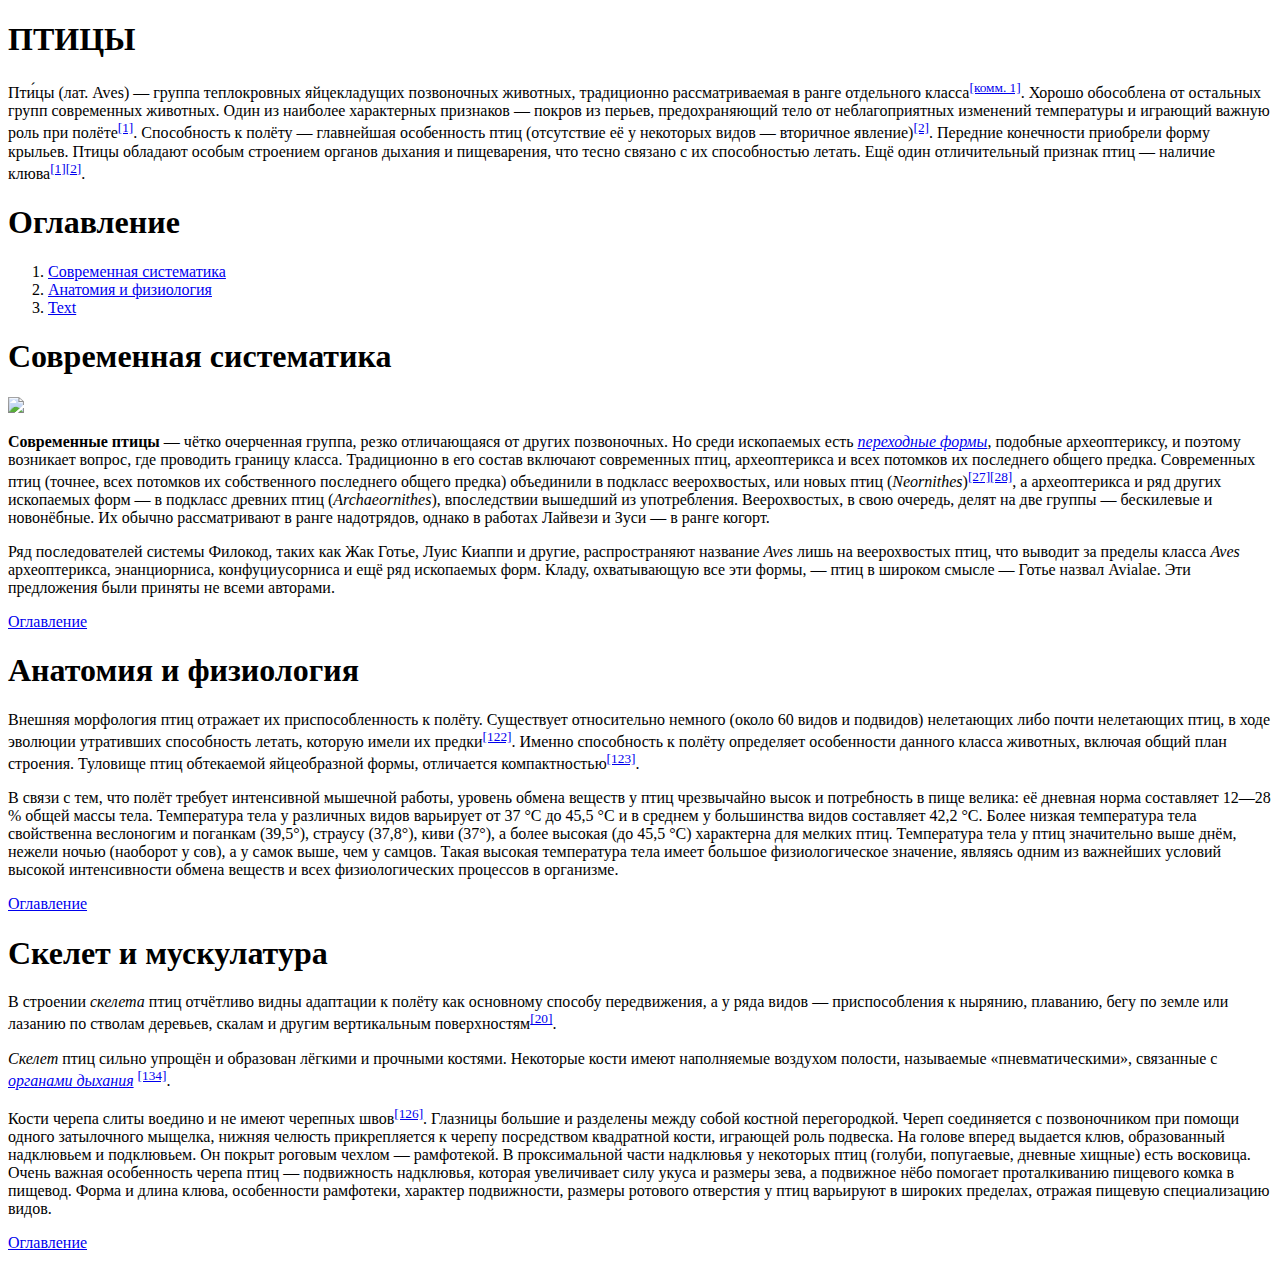
==== index.html @ 20511a3d "Добавил урок №4" ====
<!DOCTYPE html>
<html lang="en">
<head>
	<meta charset="UTF-8">
	<meta name="viewport" content="width=device-width, initial-scale=1.0">
	<title>Птицы</title>
</head>
<body>
<h1>ПТИЦЫ</h1>
<p>
	Пти́цы (лат. Aves) — группа теплокровных яйцекладущих позвоночных животных, традиционно рассматриваемая в ранге отдельного класса<sup><a href="https://ru.wikipedia.org/wiki/%D0%9F%D1%82%D0%B8%D1%86%D1%8B#cite_note-1">[комм. 1]</a></sup>. Хорошо обособлена от остальных групп современных животных. Один из наиболее характерных признаков — покров из перьев, предохраняющий тело от неблагоприятных изменений температуры и играющий важную роль при полёте<sup><a href="https://ru.wikipedia.org/wiki/%D0%9F%D1%82%D0%B8%D1%86%D1%8B#cite_note-Glad-2">[1]</a></sup>. Способность к полёту — главнейшая особенность птиц (отсутствие её у некоторых видов — вторичное явление)<sup><a href="https://ru.wikipedia.org/wiki/%D0%9F%D1%82%D0%B8%D1%86%D1%8B#cite_note-Fli-3">[2]</a></sup>. Передние конечности приобрели форму крыльев. Птицы обладают особым строением органов дыхания и пищеварения, что тесно связано с их способностью летать. Ещё один отличительный признак птиц — наличие клюва<sup><a href="https://ru.wikipedia.org/wiki/%D0%9F%D1%82%D0%B8%D1%86%D1%8B#cite_note-Glad-2">[1]</a></sup><sup><a href="https://ru.wikipedia.org/wiki/%D0%9F%D1%82%D0%B8%D1%86%D1%8B#cite_note-Fli-3">[2]</a></sup>.
</p>
<div id="Title">
<h1>Оглавление</h1>
<ol>
	<li><a href="#block_1">Современная систематика</a></li>
	<li><a href="#block_2">Анатомия и физиология</a></li>
	<li><a href="#block_3">Text</a></li>
</ol>
</div>

<div id="block_1">
<h1 >Современная систематика</h1>
<img src="img/ViennaDioscoridesBirds.jpg" width="400px">
<p>
<strong>Современные птицы</strong> — чётко очерченная группа, резко отличающаяся от других позвоночных. Но среди ископаемых есть <em><a href="https://ru.wikipedia.org/wiki/%D0%9F%D0%B5%D1%80%D0%B5%D1%85%D0%BE%D0%B4%D0%BD%D0%B0%D1%8F_%D1%84%D0%BE%D1%80%D0%BC%D0%B0">переходные формы</a></em>, подобные археоптериксу, и поэтому возникает вопрос, где проводить границу класса. Традиционно в его состав включают современных птиц, археоптерикса и всех потомков их последнего общего предка. Современных птиц (точнее, всех потомков их собственного последнего общего предка) объединили в подкласс веерохвостых, или новых птиц (<em>Neornithes</em>)<sup><a href="https://ru.wikipedia.org/wiki/%D0%9F%D1%82%D0%B8%D1%86%D1%8B#cite_note-Mayr_2017_introduction-28">[27]</a><a href="https://ru.wikipedia.org/wiki/%D0%9F%D1%82%D0%B8%D1%86%D1%8B#cite_note-Padian_2004-29">[28]</a></sup>, а археоптерикса и ряд других ископаемых форм — в подкласс древних птиц (<em>Archaeornithes</em>), впоследствии вышедший из употребления. Веерохвостых, в свою очередь, делят на две группы — бескилевые и новонёбные. Их обычно рассматривают в ранге надотрядов, однако в работах Лайвези и Зуси — в ранге когорт.
</p>
<p>
Ряд последователей системы Филокод, таких как Жак Готье, Луис Киаппи и другие, распространяют название <em>Aves</em> лишь на веерохвостых птиц, что выводит за пределы класса <em>Aves</em> археоптерикса, энанциорниса, конфуциусорниса и ещё ряд ископаемых форм. Кладу, охватывающую все эти формы, — птиц в широком смысле — Готье назвал Avialae. Эти предложения были приняты не всеми авторами.
<p><a href="#Title">Оглавление</a></p>
</p>
</div>

</p>
<div id="block_2">
<h1 >Анатомия и физиология</h1>
<p>
Внешняя морфология птиц отражает их приспособленность к полёту. Существует относительно немного (около 60 видов и подвидов) нелетающих либо почти нелетающих птиц, в ходе эволюции утративших способность летать, которую имели их предки<sup><a href="https://ru.wikipedia.org/wiki/%D0%9F%D1%82%D0%B8%D1%86%D1%8B#cite_note-125">[122]</a></sup>. Именно способность к полёту определяет особенности данного класса животных, включая общий план строения. Туловище птиц обтекаемой яйцеобразной формы, отличается компактностью<sup><a href="https://ru.wikipedia.org/wiki/%D0%9F%D1%82%D0%B8%D1%86%D1%8B#cite_note-%D0%9A%D1%83%D0%B7-126">[123]</a></sup>.
</p>
<p>
В связи с тем, что полёт требует интенсивной мышечной работы, уровень обмена веществ у птиц чрезвычайно высок и потребность в пище велика: её дневная норма составляет 12—28 % общей массы тела. Температура тела у различных видов варьирует от 37 °C до 45,5 °C и в среднем у большинства видов составляет 42,2 °C. Более низкая температура тела свойственна веслоногим и поганкам (39,5°), страусу (37,8°), киви (37°), а более высокая (до 45,5 °C) характерна для мелких птиц. Температура тела у птиц значительно выше днём, нежели ночью (наоборот у сов), а у самок выше, чем у самцов. Такая высокая температура тела имеет большое физиологическое значение, являясь одним из важнейших условий высокой интенсивности обмена веществ и всех физиологических процессов в организме.
<p><a href="#Title">Оглавление</a></p>
</p>
</div>

</p>
<div id="block_3">
<h1 >Скелет и мускулатура</h1>
<p>
В строении <em>скелета</em> птиц отчётливо видны адаптации к полёту как основному способу передвижения, а у ряда видов — приспособления к нырянию, плаванию, бегу по земле или лазанию по стволам деревьев, скалам и другим вертикальным поверхностям<sup><a href="https://ru.wikipedia.org/wiki/%D0%9F%D1%82%D0%B8%D1%86%D1%8B#cite_note-%D0%A4%D0%9F-21">[20]</a></sup>.
</p><p>
<em>Скелет</em> птиц сильно упрощён и образован лёгкими и прочными костями. Некоторые кости имеют наполняемые воздухом полости, называемые «пневматическими», связанные с <em><a href="https://ru.wikipedia.org/wiki/%D0%94%D1%8B%D1%85%D0%B0%D1%82%D0%B5%D0%BB%D1%8C%D0%BD%D0%B0%D1%8F_%D1%81%D0%B8%D1%81%D1%82%D0%B5%D0%BC%D0%B0">органами дыхания</a> </em><sup><a href="https://ru.wikipedia.org/wiki/%D0%9F%D1%82%D0%B8%D1%86%D1%8B#cite_note-137">[134]</a></sup>.
</p><p>
Кости черепа слиты воедино и не имеют черепных швов<sup><a href="https://ru.wikipedia.org/wiki/%D0%9F%D1%82%D0%B8%D1%86%D1%8B#cite_note-Gill-129">[126]</a></sup>. Глазницы большие и разделены между собой костной перегородкой. Череп соединяется с позвоночником при помощи одного затылочного мыщелка, нижняя челюсть прикрепляется к черепу посредством квадратной кости, играющей роль подвеска. На голове вперед выдается клюв, образованный надклювьем и подклювьем. Он покрыт роговым чехлом — рамфотекой. В проксимальной части надклювья у некоторых птиц (голуби, попугаевые, дневные хищные) есть восковица. Очень важная особенность черепа птиц — подвижность надклювья, которая увеличивает силу укуса и размеры зева, а подвижное нёбо помогает проталкиванию пищевого комка в пищевод. Форма и длина клюва, особенности рамфотеки, характер подвижности, размеры ротового отверстия у птиц варьируют в широких пределах, отражая пищевую специализацию видов.	
<p><a href="#Title">Оглавление</a></p>
</p>
</div>


</body>
</html>
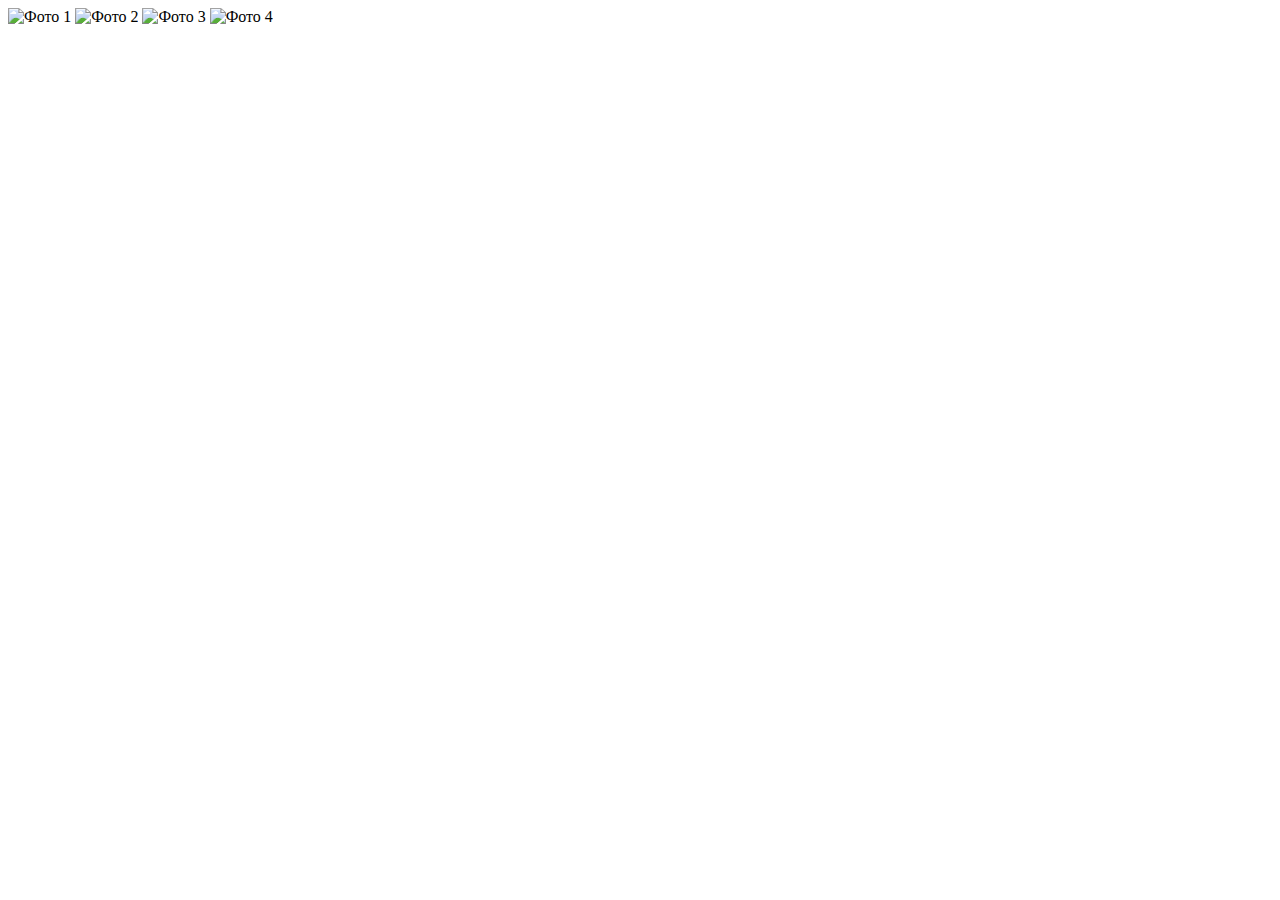
==== commit 9a6c2d83: "Добавление 16 урока" ====
--- a/index.html
+++ b/index.html
@@ -1,60 +1,26 @@
-<!DOCTYPE html>
+﻿<!DOCTYPE html>
 <html lang="en">
 <head>
 	<meta charset="UTF-8">
-	<meta name="viewport" content="width=device-width, initial-scale=1.0">
-	<title>Птицы</title>
+	<title>Document</title>
+	<link rel="stylesheet" href="css/style.css">
 </head>
 <body>
-<h1>ПТИЦЫ</h1>
-<p>
-	Пти́цы (лат. Aves) — группа теплокровных яйцекладущих позвоночных животных, традиционно рассматриваемая в ранге отдельного класса<sup><a href="https://ru.wikipedia.org/wiki/%D0%9F%D1%82%D0%B8%D1%86%D1%8B#cite_note-1">[комм. 1]</a></sup>. Хорошо обособлена от остальных групп современных животных. Один из наиболее характерных признаков — покров из перьев, предохраняющий тело от неблагоприятных изменений температуры и играющий важную роль при полёте<sup><a href="https://ru.wikipedia.org/wiki/%D0%9F%D1%82%D0%B8%D1%86%D1%8B#cite_note-Glad-2">[1]</a></sup>. Способность к полёту — главнейшая особенность птиц (отсутствие её у некоторых видов — вторичное явление)<sup><a href="https://ru.wikipedia.org/wiki/%D0%9F%D1%82%D0%B8%D1%86%D1%8B#cite_note-Fli-3">[2]</a></sup>. Передние конечности приобрели форму крыльев. Птицы обладают особым строением органов дыхания и пищеварения, что тесно связано с их способностью летать. Ещё один отличительный признак птиц — наличие клюва<sup><a href="https://ru.wikipedia.org/wiki/%D0%9F%D1%82%D0%B8%D1%86%D1%8B#cite_note-Glad-2">[1]</a></sup><sup><a href="https://ru.wikipedia.org/wiki/%D0%9F%D1%82%D0%B8%D1%86%D1%8B#cite_note-Fli-3">[2]</a></sup>.
-</p>
-<div id="Title">
-<h1>Оглавление</h1>
-<ol>
-	<li><a href="#block_1">Современная систематика</a></li>
-	<li><a href="#block_2">Анатомия и физиология</a></li>
-	<li><a href="#block_3">Text</a></li>
-</ol>
-</div>
-
-<div id="block_1">
-<h1 >Современная систематика</h1>
-<img src="img/ViennaDioscoridesBirds.jpg" width="400px">
-<p>
-<strong>Современные птицы</strong> — чётко очерченная группа, резко отличающаяся от других позвоночных. Но среди ископаемых есть <em><a href="https://ru.wikipedia.org/wiki/%D0%9F%D0%B5%D1%80%D0%B5%D1%85%D0%BE%D0%B4%D0%BD%D0%B0%D1%8F_%D1%84%D0%BE%D1%80%D0%BC%D0%B0">переходные формы</a></em>, подобные археоптериксу, и поэтому возникает вопрос, где проводить границу класса. Традиционно в его состав включают современных птиц, археоптерикса и всех потомков их последнего общего предка. Современных птиц (точнее, всех потомков их собственного последнего общего предка) объединили в подкласс веерохвостых, или новых птиц (<em>Neornithes</em>)<sup><a href="https://ru.wikipedia.org/wiki/%D0%9F%D1%82%D0%B8%D1%86%D1%8B#cite_note-Mayr_2017_introduction-28">[27]</a><a href="https://ru.wikipedia.org/wiki/%D0%9F%D1%82%D0%B8%D1%86%D1%8B#cite_note-Padian_2004-29">[28]</a></sup>, а археоптерикса и ряд других ископаемых форм — в подкласс древних птиц (<em>Archaeornithes</em>), впоследствии вышедший из употребления. Веерохвостых, в свою очередь, делят на две группы — бескилевые и новонёбные. Их обычно рассматривают в ранге надотрядов, однако в работах Лайвези и Зуси — в ранге когорт.
-</p>
-<p>
-Ряд последователей системы Филокод, таких как Жак Готье, Луис Киаппи и другие, распространяют название <em>Aves</em> лишь на веерохвостых птиц, что выводит за пределы класса <em>Aves</em> археоптерикса, энанциорниса, конфуциусорниса и ещё ряд ископаемых форм. Кладу, охватывающую все эти формы, — птиц в широком смысле — Готье назвал Avialae. Эти предложения были приняты не всеми авторами.
-<p><a href="#Title">Оглавление</a></p>
-</p>
-</div>
-
-</p>
-<div id="block_2">
-<h1 >Анатомия и физиология</h1>
-<p>
-Внешняя морфология птиц отражает их приспособленность к полёту. Существует относительно немного (около 60 видов и подвидов) нелетающих либо почти нелетающих птиц, в ходе эволюции утративших способность летать, которую имели их предки<sup><a href="https://ru.wikipedia.org/wiki/%D0%9F%D1%82%D0%B8%D1%86%D1%8B#cite_note-125">[122]</a></sup>. Именно способность к полёту определяет особенности данного класса животных, включая общий план строения. Туловище птиц обтекаемой яйцеобразной формы, отличается компактностью<sup><a href="https://ru.wikipedia.org/wiki/%D0%9F%D1%82%D0%B8%D1%86%D1%8B#cite_note-%D0%9A%D1%83%D0%B7-126">[123]</a></sup>.
-</p>
-<p>
-В связи с тем, что полёт требует интенсивной мышечной работы, уровень обмена веществ у птиц чрезвычайно высок и потребность в пище велика: её дневная норма составляет 12—28 % общей массы тела. Температура тела у различных видов варьирует от 37 °C до 45,5 °C и в среднем у большинства видов составляет 42,2 °C. Более низкая температура тела свойственна веслоногим и поганкам (39,5°), страусу (37,8°), киви (37°), а более высокая (до 45,5 °C) характерна для мелких птиц. Температура тела у птиц значительно выше днём, нежели ночью (наоборот у сов), а у самок выше, чем у самцов. Такая высокая температура тела имеет большое физиологическое значение, являясь одним из важнейших условий высокой интенсивности обмена веществ и всех физиологических процессов в организме.
-<p><a href="#Title">Оглавление</a></p>
-</p>
-</div>
-
-</p>
-<div id="block_3">
-<h1 >Скелет и мускулатура</h1>
-<p>
-В строении <em>скелета</em> птиц отчётливо видны адаптации к полёту как основному способу передвижения, а у ряда видов — приспособления к нырянию, плаванию, бегу по земле или лазанию по стволам деревьев, скалам и другим вертикальным поверхностям<sup><a href="https://ru.wikipedia.org/wiki/%D0%9F%D1%82%D0%B8%D1%86%D1%8B#cite_note-%D0%A4%D0%9F-21">[20]</a></sup>.
-</p><p>
-<em>Скелет</em> птиц сильно упрощён и образован лёгкими и прочными костями. Некоторые кости имеют наполняемые воздухом полости, называемые «пневматическими», связанные с <em><a href="https://ru.wikipedia.org/wiki/%D0%94%D1%8B%D1%85%D0%B0%D1%82%D0%B5%D0%BB%D1%8C%D0%BD%D0%B0%D1%8F_%D1%81%D0%B8%D1%81%D1%82%D0%B5%D0%BC%D0%B0">органами дыхания</a> </em><sup><a href="https://ru.wikipedia.org/wiki/%D0%9F%D1%82%D0%B8%D1%86%D1%8B#cite_note-137">[134]</a></sup>.
-</p><p>
-Кости черепа слиты воедино и не имеют черепных швов<sup><a href="https://ru.wikipedia.org/wiki/%D0%9F%D1%82%D0%B8%D1%86%D1%8B#cite_note-Gill-129">[126]</a></sup>. Глазницы большие и разделены между собой костной перегородкой. Череп соединяется с позвоночником при помощи одного затылочного мыщелка, нижняя челюсть прикрепляется к черепу посредством квадратной кости, играющей роль подвеска. На голове вперед выдается клюв, образованный надклювьем и подклювьем. Он покрыт роговым чехлом — рамфотекой. В проксимальной части надклювья у некоторых птиц (голуби, попугаевые, дневные хищные) есть восковица. Очень важная особенность черепа птиц — подвижность надклювья, которая увеличивает силу укуса и размеры зева, а подвижное нёбо помогает проталкиванию пищевого комка в пищевод. Форма и длина клюва, особенности рамфотеки, характер подвижности, размеры ротового отверстия у птиц варьируют в широких пределах, отражая пищевую специализацию видов.	
-<p><a href="#Title">Оглавление</a></p>
-</p>
-</div>
+	<div class="fotorama"
+		data-loop="true"
+		data-allowfullscreen="native"
+		data-nav="thumbs"
+		data-autoplay="4000">
+		<img src="img/img1.jpg" alt="Фото 1">
+		<img src="img/img2.jpg" alt="Фото 2">
+		<img src="img/img3.jpeg" alt="Фото 3">
+		<img src="img/img4.jpg" alt="Фото 4">
+	</div>
+	
+	
+	<script src="https://code.jquery.com/jquery-1.12.4.min.js"></script>
+	<link href="https://cdnjs.cloudflare.com/ajax/libs/fotorama/4.6.4/fotorama.css" rel="stylesheet">
+	<script src="https://cdnjs.cloudflare.com/ajax/libs/fotorama/4.6.4/fotorama.js"></script>
 
 
 </body>
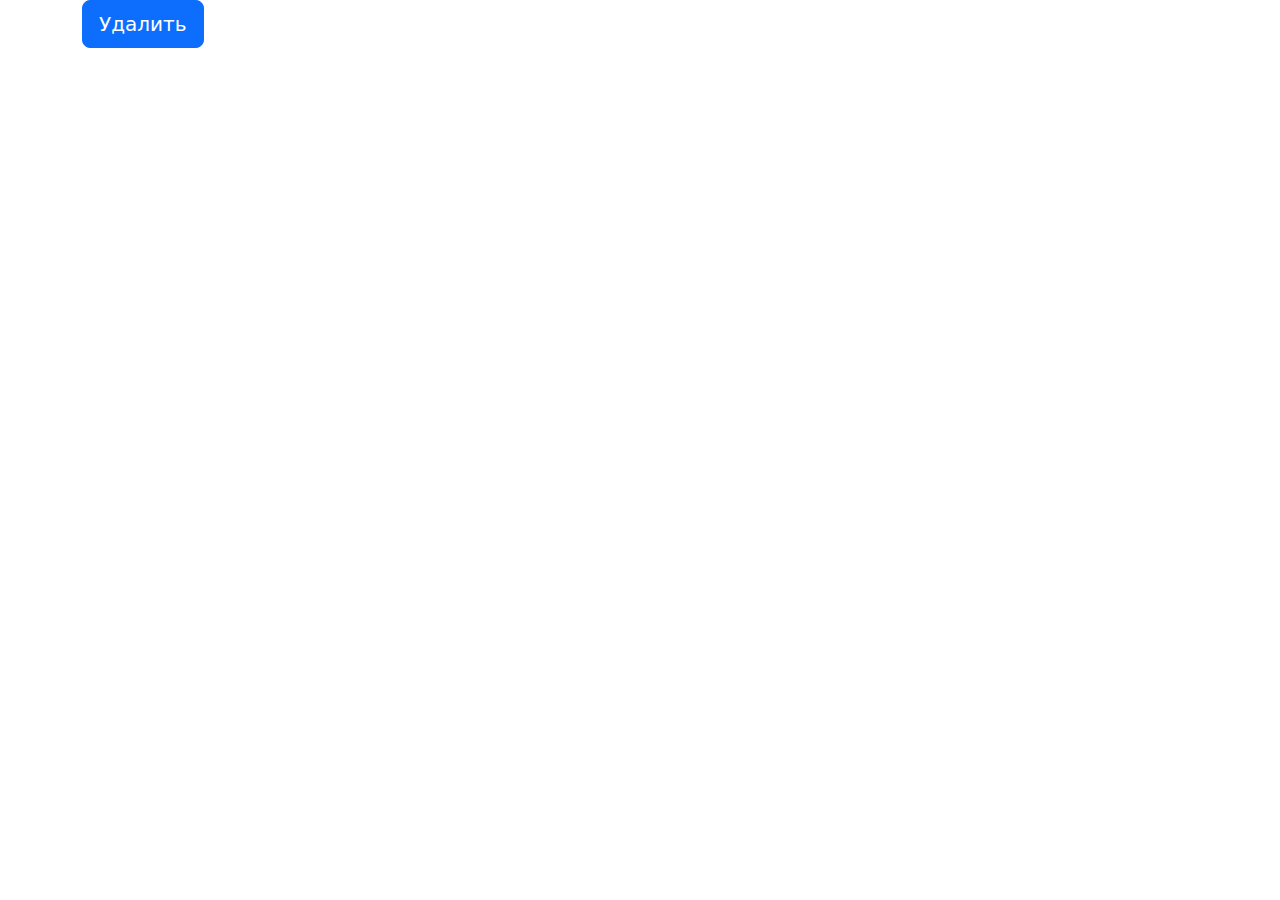
==== commit ca491b3a: "Добавление практического задания" ====
--- a/index.html
+++ b/index.html
@@ -1,27 +1,53 @@
 ﻿<!DOCTYPE html>
 <html lang="en">
-<head>
-	<meta charset="UTF-8">
-	<title>Document</title>
-	<link rel="stylesheet" href="css/style.css">
-</head>
-<body>
-	<div class="fotorama"
-		data-loop="true"
-		data-allowfullscreen="native"
-		data-nav="thumbs"
-		data-autoplay="4000">
-		<img src="img/img1.jpg" alt="Фото 1">
-		<img src="img/img2.jpg" alt="Фото 2">
-		<img src="img/img3.jpeg" alt="Фото 3">
-		<img src="img/img4.jpg" alt="Фото 4">
-	</div>
-	
-	
-	<script src="https://code.jquery.com/jquery-1.12.4.min.js"></script>
-	<link href="https://cdnjs.cloudflare.com/ajax/libs/fotorama/4.6.4/fotorama.css" rel="stylesheet">
-	<script src="https://cdnjs.cloudflare.com/ajax/libs/fotorama/4.6.4/fotorama.js"></script>
+  <head>
+    <meta charset="UTF-8">
+    <meta http-equiv="X-UA-Compatible" content="IE=edge">
+    <meta name="viewport" content="width=device-width, initial-scale=1.0">
+    <title>Всплывающие окна</title>
+    <!--Подключение стилей Bootstrap -->
+    <link rel="stylesheet" href="https://cdn.jsdelivr.net/npm/bootstrap@5.1.1/dist/css/bootstrap.min.css">
+    <!-- Подключаем наши стили CSS -->
+    <link rel="stylesheet" href="css/style.css">
+
+  </head>
+  <body>
+    <div class="container">
+      <!-- <a class="link" href="#myModal" data-bs-toggle="modal">Ссылка на модальное окно</a> -->
+      <button type="button" class="btn btn-primary btn-lg" data-bs-toggle="modal" data-bs-target="#myModal">Удалить</button>
+    </div>
+
+    <!-- Модальное окно от bootstrap -->
+    <div class="modal fade" id="myModal" tabindex="-1" aria-labelledby="exampleModalLabel" aria-hidden="true">
+      <!-- Само окно -->
+      <div class="modal-dialog">
+        <!-- Содержимое -->
+        <div class="modal-content">
+        <!-- Верхушка окна -->
+          <div class="modal-header">
+          <!-- Подзаголовок -->
+            <h5 class="modal-title" id="exampleModalLabel">Удаление файла</h5>
+            <button type="button" class="btn-close" data-bs-dismiss="modal" aria-label="Close"></button>
+          </div>
+          <!-- Само тело окна -->
+          <div class="modal-body">
+            <p>Вы действительно хотите удалить файл?</p>
+          </div>
+          <!-- Подвал окна -->
+          <div class="modal-footer">
+            <button type="button" class="btn btn-secondary" data-bs-dismiss="modal">Да</button>
+            <button type="button" class="btn btn-primary">Нет</button>
+          </div>
+        </div>
+      </div>
+    </div>
+
+  <!-- Подключение библиотеки JQuery -->
+    <script src="https://cdn.jsdelivr.net/npm/bootstrap@5.1.1/dist/js/bootstrap.min.js"></script>
+    <!-- Подключение js библиотеки bootstrap -->
+    <script src="https://code.jquery.com/jquery-2.2.4.min.js"></script>
+    </body>
+</html>
 
 
-</body>
-</html>+
